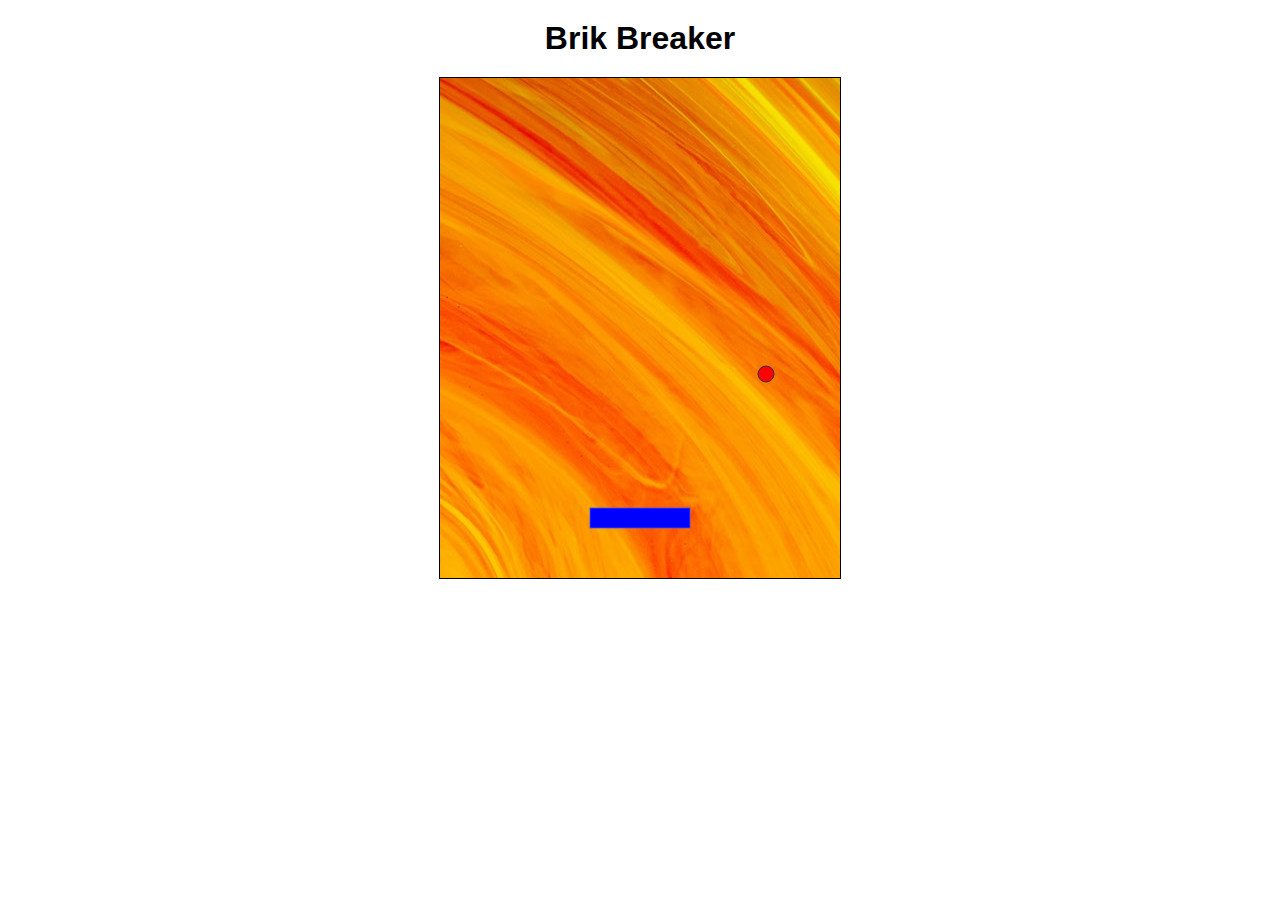
==== BrickBreaker/index.html @ 1bb7e15d "ajout brick breaker v0.4" ====
<!DOCTYPE html>
<html lang="fr">
<head>
    <meta charset="UTF-8">
    <meta http-equiv="X-UA-Compatible" content="IE=edge">
    <meta name="viewport" content="width=device-width, initial-scale=1.0">
    <link rel="stylesheet" href="./style.css">
    <title>BrikBreaker</title>
</head>
<body>
    <h1>Brik Breaker</h1>
    <canvas id="breakOut" width="400" height="500"></canvas>
    <script src="./index.js"></script>
</body>
</html>
---- BrickBreaker/style.css ----
*{
    margin: 0;
    padding: 0;
    box-sizing: border-box;
}
body{
    text-align: center;
}

h1{
    font-size: 2rem;
    font-family: 'Franklin Gothic Medium', 'Arial Narrow', Arial, sans-serif;
    margin-top: 15px;
    padding: 5px;
}
canvas{
    margin: 15px;
    border: 1px solid black;
}
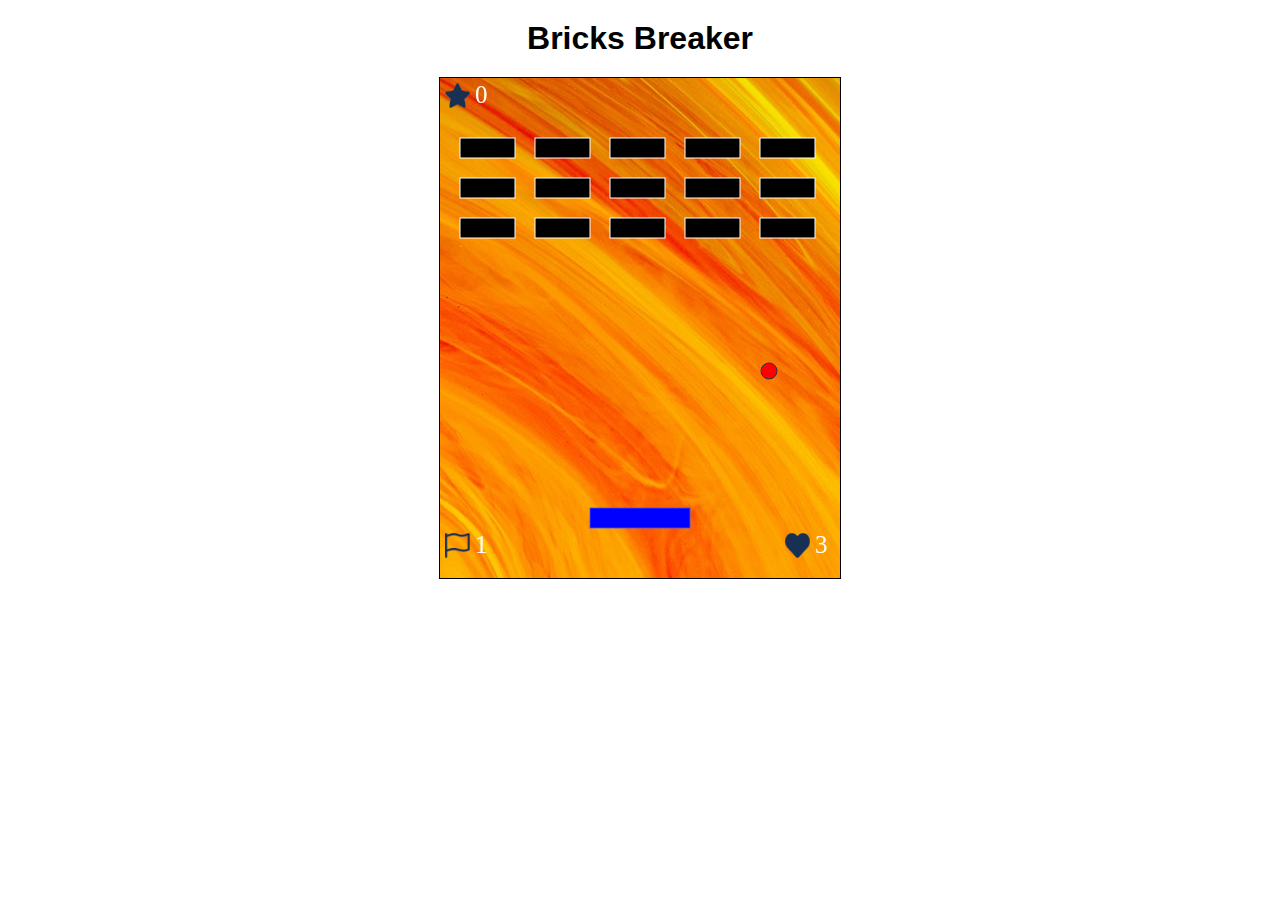
==== commit 035e9fd3: "brick breaker v1.0" ====
--- a/BrickBreaker/index.html
+++ b/BrickBreaker/index.html
@@ -5,10 +5,10 @@
     <meta http-equiv="X-UA-Compatible" content="IE=edge">
     <meta name="viewport" content="width=device-width, initial-scale=1.0">
     <link rel="stylesheet" href="./style.css">
-    <title>BrikBreaker</title>
+    <title>BricksBreaker</title>
 </head>
 <body>
-    <h1>Brik Breaker</h1>
+    <h1>Bricks Breaker</h1>
     <canvas id="breakOut" width="400" height="500"></canvas>
     <script src="./index.js"></script>
 </body>
